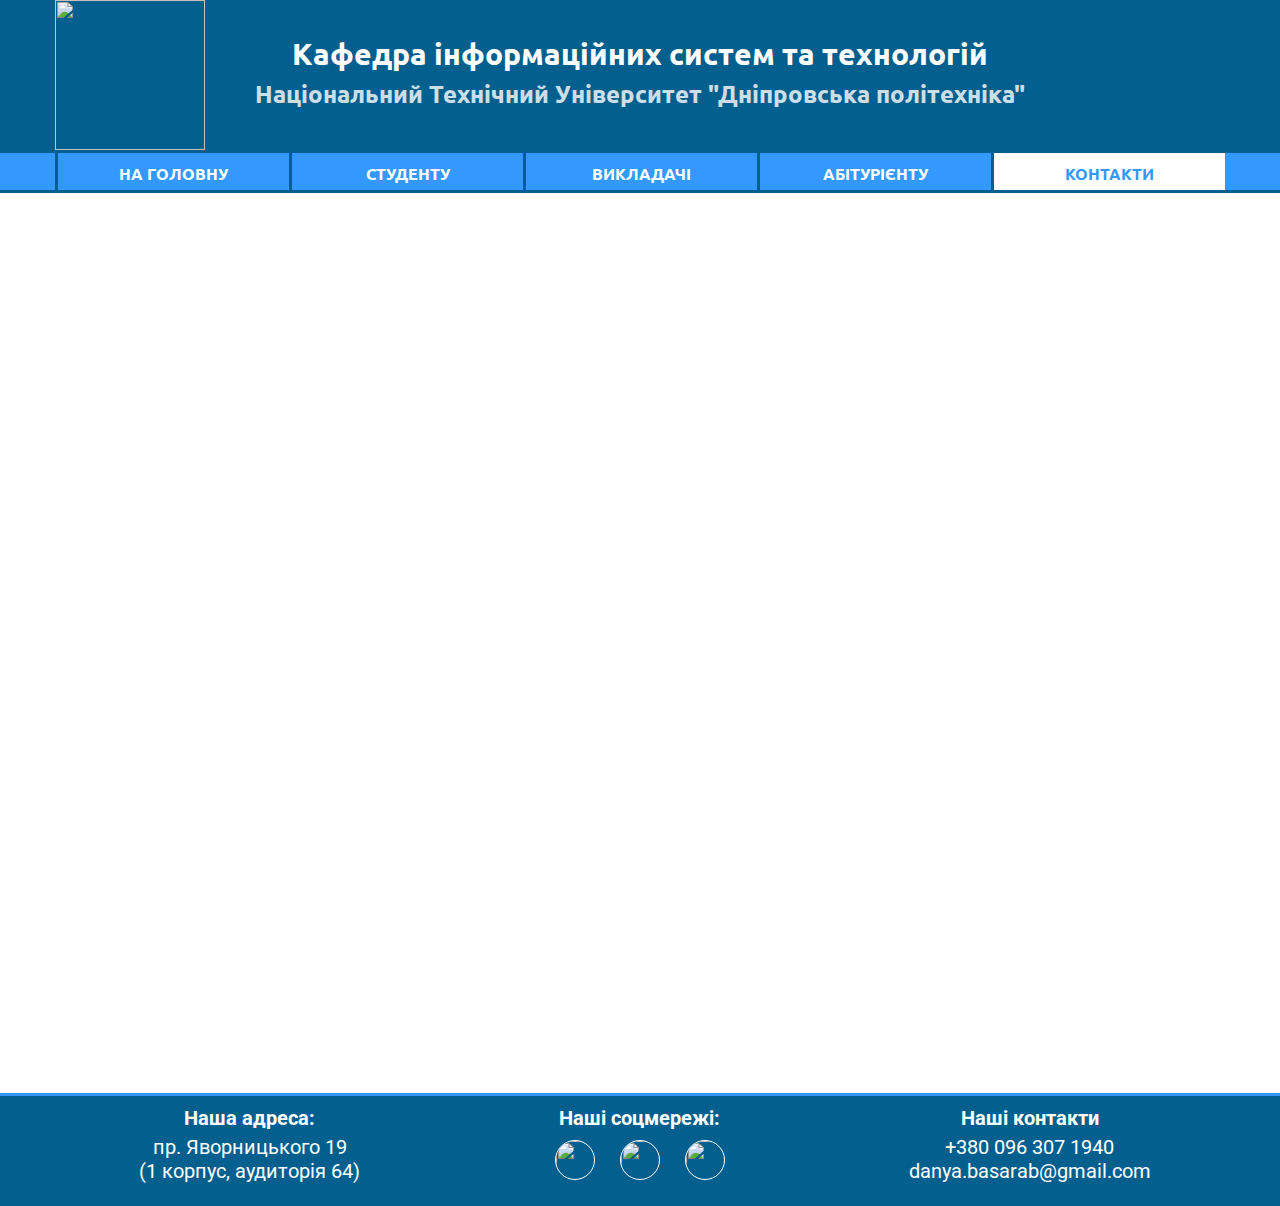
==== NTUDP/contacts.html @ 64e6a7e3 "added almost all ist-pages" ====
<!DOCTYPE html>
<html lang="ukr">
<head>
    <meta charset="UTF-8">
    <link rel="stylesheet" href="..//NTUDP/contacts.css">
    <link href="https://fonts.googleapis.com/css?family=Roboto:400,700|Ubuntu:400,700&display=swap&subset=cyrillic" rel="stylesheet">
    <link rel="shortcut icon" href="../NTUDP/images/ist/favicon.ico">
    <title>Кафедра інформаційних систем та технологій</title>
</head>
<body>
    <header class="header">
        <div class="container">
            <div class="header__inner">
                <a href="ist.html">
                    <img src="../NTUDP/images/ist/logo ist.png" alt="" class="logo__img">
                </a>
                    <div class="header__text">
                        <h1 class="header__title">Кафедра інформаційних систем та технологій</h1>
                        <a href="https://bas1k.github.io/ntudp.github.io/NTUDP/">
                            <h2 class="header__subtitle">Національний Технічний Університет "Дніпровська політехніка"</h2>
                        </a>
                    </div>
            </div>
        </div>
    </header>
    
    <nav class="nav">
        <div class="container">
                
            <div class="nav__inner">
                <a href="ist.html" class="nav__link">На ГОЛОВНУ</a>
                <a href="ist-student.html" class="nav__link">Студенту</a>
                <a href="ist_teachers.html" class="nav__link">Викладачі</a>
                <a href="ist-abit.html" class="nav__link">Абітурієнту</a>
                <a href="#" class="current__link">Контакти</a>
            </div>
        </div>
    </nav>
<!-- end of nav -->


<!-- contacts -->
<div class="contacts">
        <h1 class="main__title">Як нас знайти</h1>
    <div class="container">
        <div class="contacts__inner">
            <div class="contacts__item">
                <div id="map"> </div>
            </div>

            <script>
                // Initialize and add the map
                function initMap() {
                  // The location of Uluru
                  var uluru = {lat: 48.4553546, lng: 35.0614913};
                  // The map, centered at Uluru
                  var map = new google.maps.Map(
                      document.getElementById('map'), {zoom: 17, center: uluru});
                  // The marker, positioned at Uluru
                  var marker = new google.maps.Marker({position: uluru, map: map});
                }
                    </script>
                    <!--Load the API from the specified URL
                    * The async attribute allows the browser to render the page while the API loads
                    * The key parameter will contain your own API key (which is not needed for this tutorial)
                    * The callback parameter executes the initMap() function
                    -->
                    <script async defer
                    src="https://maps.googleapis.com/maps/api/js?key=AIzaSyCRislT-GmVPrf7hUP4Vuy8scS-N_7NbyY&callback=initMap">
                    </script>

            <div class="contacts__item">
                <div class="contacts__text">
                    
                </div>
            </div>
        </div>
    </div>
</div>
<!-- /contacts -->

<!-- footer -->
    <footer class="footer">
        <div class="container">
            <div class="footer__inner">
                <div class="footer__item">
                    <div class="footer__text">
                        <p class="footer__title">Наша адреса:</p>
                        <p>пр. Яворницького 19</p>
                        <p>(1 корпус, аудиторія 64)</p>
                    </div>
                </div>
                <div class="footer__item">
                        <div class="footer__text">
                            <p class="footer__title">Наші соцмережі:</p>
                            <a href="https://www.instagram.com ">
                                <img src="../NTUDP/images/ist/Instagram_icon.png" alt="" class="footer__social">
                            </a>
                            <a href="https://www.telegram.org ">
                                <img src="../NTUDP/images/ist/telegram_PNG2.png" alt="" class="footer__social">
                            </a>
                            <a href="https://www.facebook.com">
                                <img src="../NTUDP/images/ist/FB-f-Logo__blue_512.png" alt="" class="footer__social">
                            </a>
                        </div>
                </div>
                <div class="footer__item">
                        <div class="footer__text">
                            <p class="footer__title">Наші контакти</p>
                            <p>+380 096 307 1940</p>
                            <p>danya.basarab@gmail.com</p>
                        </div>
                </div>  
            </div>
        </div>
    </footer>
   
</body>
</html>
---- NTUDP/contacts.css ----
body{
    margin: 0;
    background-color: #fff;
    font-family: 'Ubuntu', sans-serif;
    
}
h1,h2,h3,h4,h5,h6,p{
    margin: 0;
}
a{
    text-decoration: none;
    color: #fff;
    
}

*,
*:before,
*:after{
    box-sizing: border-box;
}

/* end of general settings */

/* container */
.container{
    width: 100%;
    max-width: 1200px;
    margin: 0 auto;
    padding: 0 15px;
    
}

/* */ 
.header{
    text-align: center;
    color: white;
    background-color: #035f8e;
   
}
.header__inner{
    display: flex;
    justify-content: space-between;
    background-color: #035f8e;
}
.header__text{
    margin-top: 35px;
    margin-right: 200px;
}
.logo__img{
    width: 150px;
    height: 150px;
    
}
.header__title{
    font-size: 30px;
    font-weight: 700;
    margin-bottom: 5px;
}
.header__subtitle{
    opacity: .8;
}
.header__subtitle:hover{
    opacity: 1;
}
/* end of header */

/* nav */
.nav{
    text-align: center;
    height: 40px;
    color: #fff;
    background-color: #3399ff;
    
    border-bottom: #035f8e 3px solid;
    /*
    border-top: #035f8e 3px solid;
    */

    /*
    margin-bottom: 10px;
    */
    
}
.nav__inner{
   display: flex;
   justify-content: space-between; 
   text-transform: uppercase;
   align-items: center;
   background-color: #3399ff;  
}
.nav__link{
    padding-top: 10px;
    height: 40px;
    width: 20%;
    font-weight: 700;
    border-left: #035f8e 3px solid;
    border-bottom: #035f8e 3px solid;
}
.current__link{
    background-color:#fff;
    color: #3399ff;
    padding-top: 10px;
    height: 40px;
    width: 20%;
    font-weight: 700;
    border-left: #035f8e 3px solid;
    border-bottom: #035f8e 3px solid;
}
.current__link:hover{
    transition: .2s;
    color:#3399ff;
    background-color: #fff;
}

.nav__link:last-child{
    border-right: #035f8e 3px solid;
}

.nav__link:hover{
    transition: .2s;
    color:#3399ff;
    background-color: #fff;
}
/*  end of nav */

.main__title{
    padding-top: 10px;
    text-align: center;
   
    font-weight: 700;
    font-size: 50px;
    padding-bottom: 30px;
}
/*  end of navbar*/

/* contacts */
.contacts{
    color: white;
    height: 100vh;
    text-align: center;
    background:url(../NTUDP/images/galery/2-korpus.jpg);
    background-repeat: no-repeat;
    background-size: cover;
}
.contacts__inner{
    display: flex;
    justify-content: space-between;
}
.contacts__item{
    width: 50%;
    height: 90%;
    max-height: 500px;
}
.contacts__text{
    padding-top: 50px;
    max-width: 300px;
    max-height: 700px;
    height: 50vh;
    font-size: 25px;
    font-weight: 600;
}
#map{
    max-width: 300px;
    max-height: 300px;
    width: 100%;
    height: 100%;
    background: white;
}
/* end of contacts */

/* footer */

.footer{
    font-family: 'Roboto', sans-serif;
    border-top: #3399ff 3px solid;
    background-color: #035f8e;
    color: #fff;
    font-size: 20px;
    display: flex;
    justify-content: space-between;
    text-align: center;
    
}
.footer__inner{
    display: flex;
    justify-content: space-between;
    height: 110px;
    text-align: center;
}
.footer__item{
    width: 33.33333%;
}
.footer__title{
    font-weight: 700;
    margin-bottom: 5px;
}
.footer__text{

    margin-top: 10px;
}
.footer__social{
    width: 40px;
    height:40px;
    margin: 5px 10px;
    border: 1.5px solid white;
    border-radius: 100px;
    
}
.footer__social:hover{
    border: 3px solid white;
    transition: .2s;
    
}
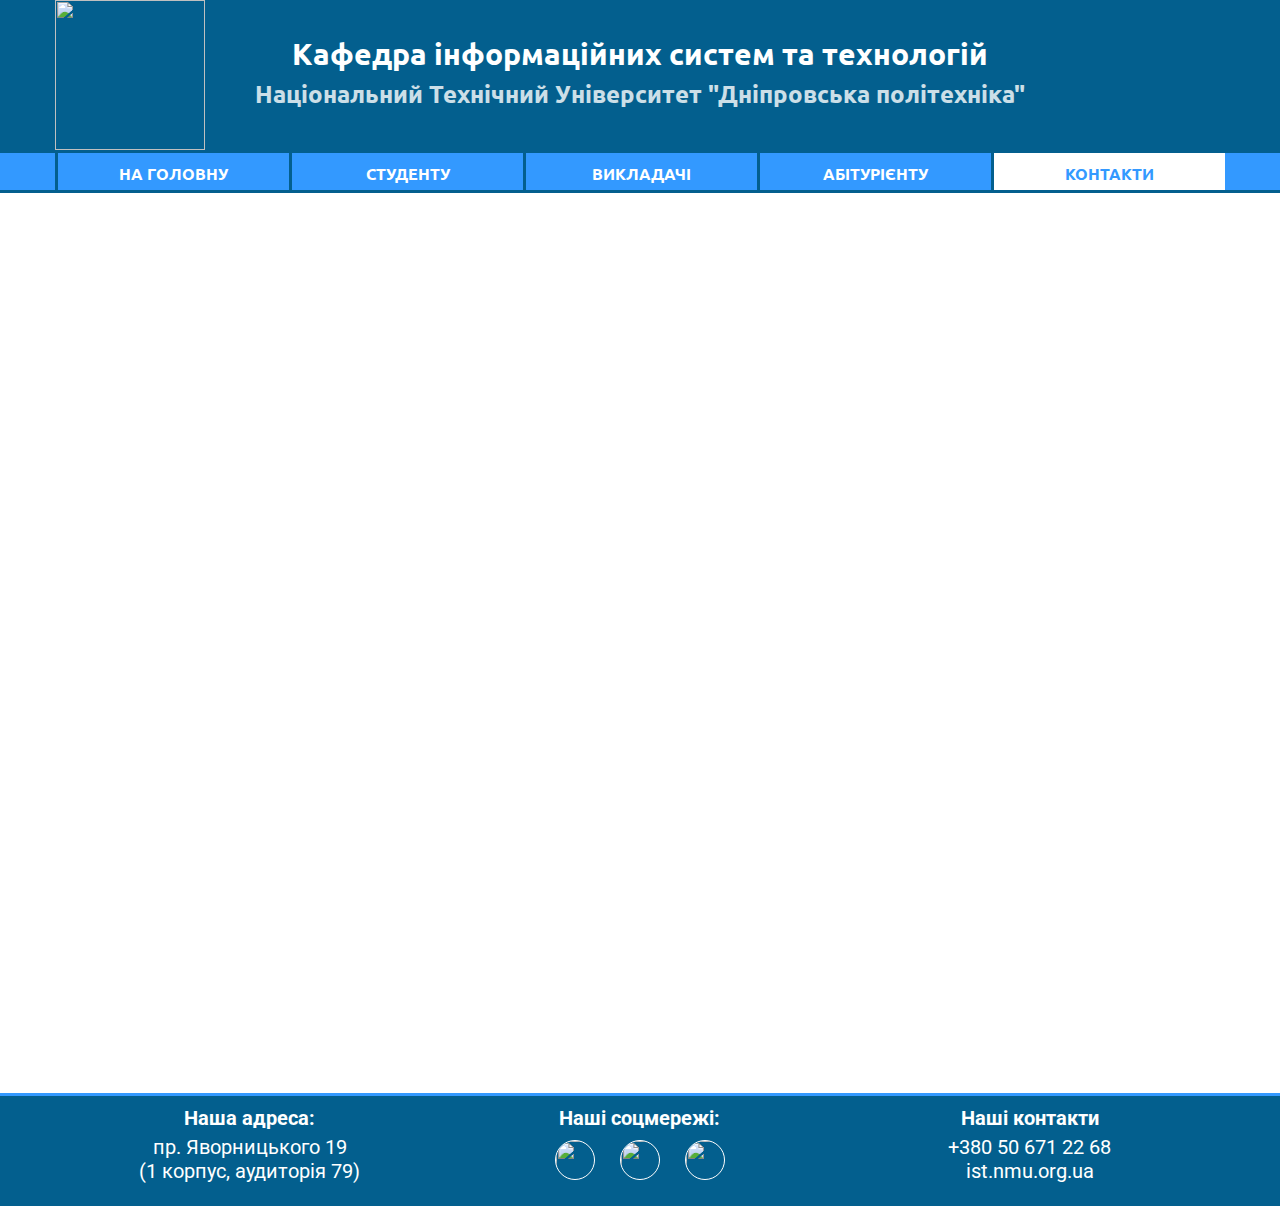
==== commit 07d2f8f1: "Add files via upload" ====
--- a/NTUDP/contacts.html
+++ b/NTUDP/contacts.html
@@ -5,6 +5,7 @@
     <link rel="stylesheet" href="..//NTUDP/contacts.css">
     <link href="https://fonts.googleapis.com/css?family=Roboto:400,700|Ubuntu:400,700&display=swap&subset=cyrillic" rel="stylesheet">
     <link rel="shortcut icon" href="../NTUDP/images/ist/favicon.ico">
+    
     <title>Кафедра інформаційних систем та технологій</title>
 </head>
 <body>
@@ -41,79 +42,53 @@
 
 <!-- contacts -->
 <div class="contacts">
-        <h1 class="main__title">Як нас знайти</h1>
+        <h1 class="main__title">Назва секції</h1>
     <div class="container">
         <div class="contacts__inner">
-            <div class="contacts__item">
-                <div id="map"> </div>
-            </div>
+            
 
-            <script>
-                // Initialize and add the map
-                function initMap() {
-                  // The location of Uluru
-                  var uluru = {lat: 48.4553546, lng: 35.0614913};
-                  // The map, centered at Uluru
-                  var map = new google.maps.Map(
-                      document.getElementById('map'), {zoom: 17, center: uluru});
-                  // The marker, positioned at Uluru
-                  var marker = new google.maps.Marker({position: uluru, map: map});
-                }
-                    </script>
-                    <!--Load the API from the specified URL
-                    * The async attribute allows the browser to render the page while the API loads
-                    * The key parameter will contain your own API key (which is not needed for this tutorial)
-                    * The callback parameter executes the initMap() function
-                    -->
-                    <script async defer
-                    src="https://maps.googleapis.com/maps/api/js?key=AIzaSyCRislT-GmVPrf7hUP4Vuy8scS-N_7NbyY&callback=initMap">
-                    </script>
 
-            <div class="contacts__item">
-                <div class="contacts__text">
-                    
-                </div>
-            </div>
+            
         </div>
     </div>
 </div>
 <!-- /contacts -->
 
 <!-- footer -->
-    <footer class="footer">
-        <div class="container">
-            <div class="footer__inner">
-                <div class="footer__item">
+<footer class="footer">
+    <div class="container">
+        <div class="footer__inner">
+            <div class="footer__item">
+                <div class="footer__text">
+                    <p class="footer__title">Наша адреса:</p>
+                    <p>пр. Яворницького 19</p>
+                    <p>(1 корпус, аудиторія 79)</p>
+                </div>
+            </div>
+            <div class="footer__item">
                     <div class="footer__text">
-                        <p class="footer__title">Наша адреса:</p>
-                        <p>пр. Яворницького 19</p>
-                        <p>(1 корпус, аудиторія 64)</p>
+                        <p class="footer__title">Наші соцмережі:</p>
+                        <a href="https://www.instagram.com ">
+                            <img src="../NTUDP/images/ist/Instagram_icon.png" alt="" class="footer__social">
+                        </a>
+                        <a href="https://www.telegram.org ">
+                            <img src="../NTUDP/images/ist/telegram_PNG2.png" alt="" class="footer__social">
+                        </a>
+                        <a href="https://www.facebook.com">
+                            <img src="../NTUDP/images/ist/FB-f-Logo__blue_512.png" alt="" class="footer__social">
+                        </a>
                     </div>
-                </div>
-                <div class="footer__item">
-                        <div class="footer__text">
-                            <p class="footer__title">Наші соцмережі:</p>
-                            <a href="https://www.instagram.com ">
-                                <img src="../NTUDP/images/ist/Instagram_icon.png" alt="" class="footer__social">
-                            </a>
-                            <a href="https://www.telegram.org ">
-                                <img src="../NTUDP/images/ist/telegram_PNG2.png" alt="" class="footer__social">
-                            </a>
-                            <a href="https://www.facebook.com">
-                                <img src="../NTUDP/images/ist/FB-f-Logo__blue_512.png" alt="" class="footer__social">
-                            </a>
-                        </div>
-                </div>
-                <div class="footer__item">
-                        <div class="footer__text">
-                            <p class="footer__title">Наші контакти</p>
-                            <p>+380 096 307 1940</p>
-                            <p>danya.basarab@gmail.com</p>
-                        </div>
-                </div>  
             </div>
+            <div class="footer__item">
+                    <div class="footer__text">
+                        <p class="footer__title">Наші контакти</p>
+                        <p>+380 50 671 22 68</p>
+                        <p>ist.nmu.org.ua</p>
+                    </div>
+            </div>  
         </div>
-    </footer>
-   
+    </div>
+</footer>
+
 </body>
 </html>
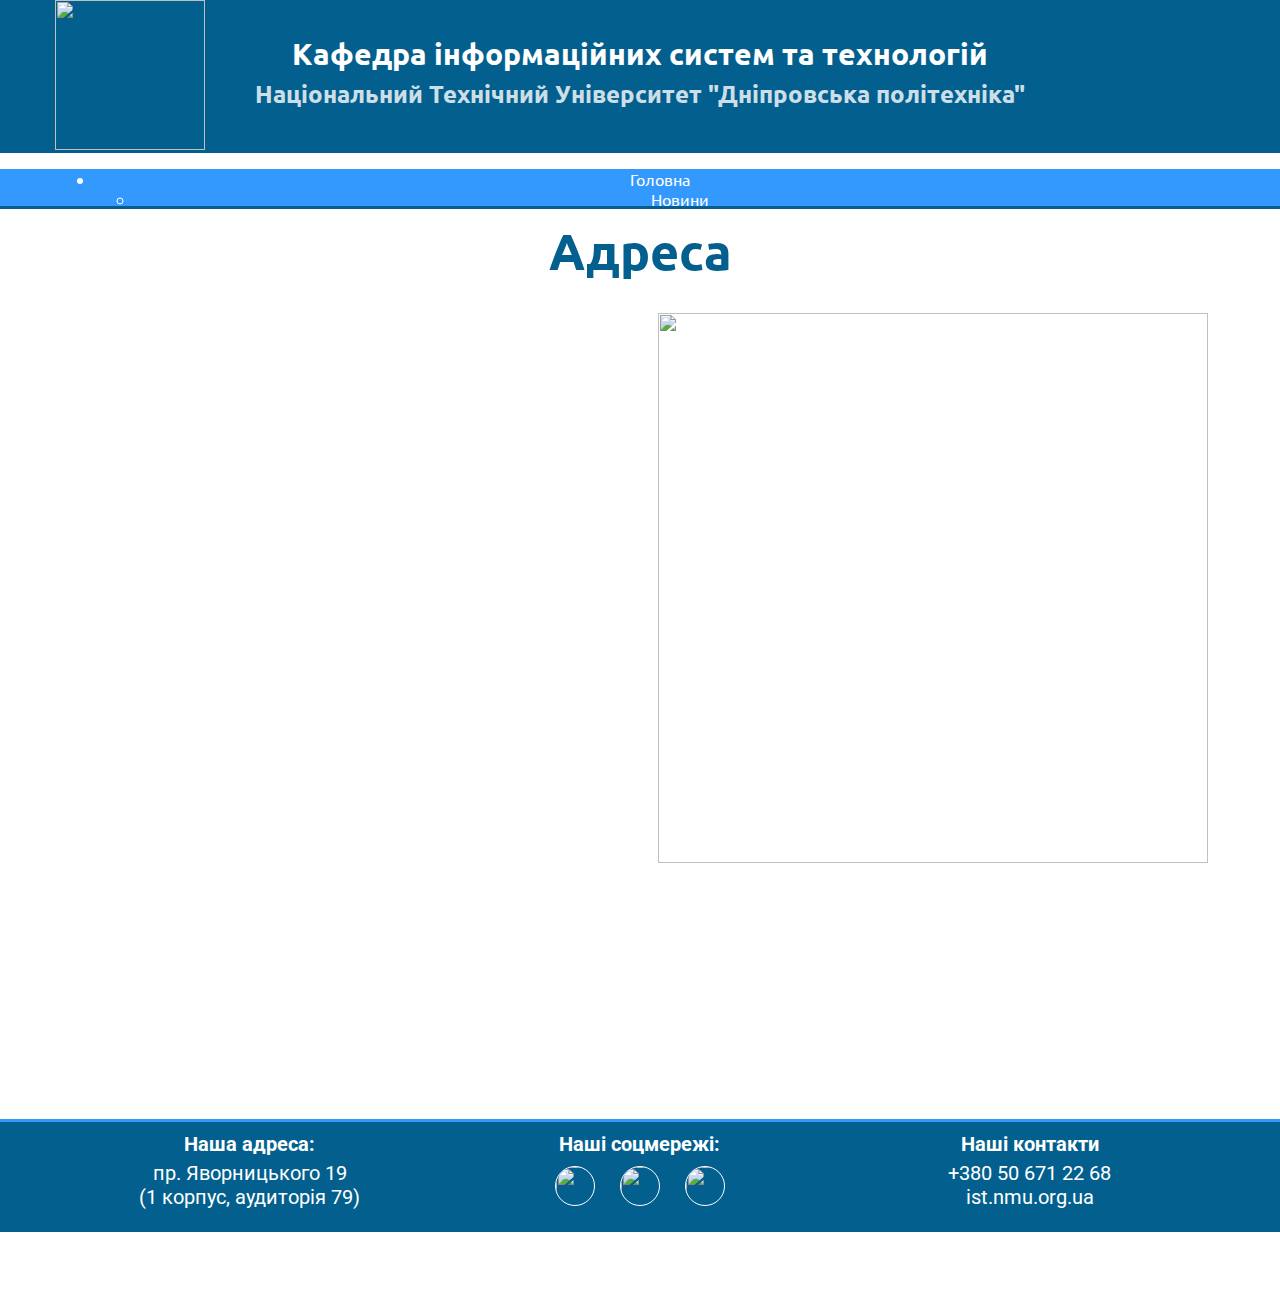
==== commit d070e2fb: "Add files via upload" ====
--- a/NTUDP/contacts.html
+++ b/NTUDP/contacts.html
@@ -4,6 +4,7 @@
     <meta charset="UTF-8">
     <link rel="stylesheet" href="..//NTUDP/contacts.css">
     <link href="https://fonts.googleapis.com/css?family=Roboto:400,700|Ubuntu:400,700&display=swap&subset=cyrillic" rel="stylesheet">
+    <link rel="stylesheet" href="../NTUDP/ist.css">
     <link rel="shortcut icon" href="../NTUDP/images/ist/favicon.ico">
     
     <title>Кафедра інформаційних систем та технологій</title>
@@ -27,14 +28,31 @@
     
     <nav class="nav">
         <div class="container">
-                
-            <div class="nav__inner">
-                <a href="ist.html" class="nav__link">На ГОЛОВНУ</a>
-                <a href="ist-student.html" class="nav__link">Студенту</a>
-                <a href="ist_teachers.html" class="nav__link">Викладачі</a>
-                <a href="ist-abit.html" class="nav__link">Абітурієнту</a>
-                <a href="#" class="current__link">Контакти</a>
-            </div>
+            <ul>
+                <li class="nav__main__link"><a href="../NTUDP/ist.html" class="link">Головна</a>
+                    <ul class="submenu">
+                        <li class="nav__small__link"><a href="ist.html#news">Новини</a></li>
+                        <li class="nav__small__link"><a href="ist.html#history">Про факультет</a></li>
+                        <li class="nav__small__link"><a href="ist.html#partners">Наші партнери</a></li>
+                    </ul>
+                </li>
+                <li class="nav__main__link"><a href="../NTUDP/ist-student.html" class="link">Студенту</a>
+                    <ul class="submenu">
+                        <li class="nav__small__link"><a href="ist-student.html#student" >Корисні файли</a></li>
+                        <li class="nav__small__link"><a href="ist-student.html#erasmus">Erasmus+</a></li>
+                        <li class="nav__small__link"><a href="ist-student.html#courses">Відкриті IT-курси</a></li>
+                    </ul>
+                </li>
+                <li class="nav__main__link"><a href="../NTUDP/ist_teachers.html" class="link">Викладачі</a></li>
+                <li class="nav__main__link"><a href="../NTUDP/ist-abit.html" class="link">Абітурієнту</a>
+                    <ul class="submenu">
+                        <li class="nav__small__link"><a href="ist-abit.html#subjects">Чому ми навчаємо?</a></li>
+                        <li class="nav__small__link"><a href="ist-abit.html#work">Ким стане випускник?</a></li>
+                        <li class="nav__small__link"><a href="ist-abit.html#zno">ЗНО для вступу</a></li>
+                    </ul>
+                </li>
+                <li class="nav__main__link"><a href="../NTUDP/contacts.html" class="link">Адреса</a></li>
+            </ul>
         </div>
     </nav>
 <!-- end of nav -->
@@ -42,14 +60,27 @@
 
 <!-- contacts -->
 <div class="contacts">
-        <h1 class="main__title">Назва секції</h1>
+        <h1 class="main__title">Адреса</h1>
     <div class="container">
         <div class="contacts__inner">
-            
+            <div class="contacts__item">
+                <div id="map" style="width:550px; height:550px;" class="contacts__img"></div>
+                <div class="contacts__text">
+                <h3 style="font-size: 24px;">Адреса кафедри:</h3>
+                <p>пр. Д. Яворницького, 19, 1 корп., 2 поверх, ауд. 79</p> 
+                <p>місто Дніпро</p>  
+                </div>
+            </div>
+            <div class="contacts__item">
+                <img src="../NTUDP/images/map-fit v 4.1.2.jpg" alt="" style="width: 550px; height: 550px;" class="contacts__img">
+                <div class="contacts__text">
+                <h3 style="font-size: 24px;">Як доїхати?</h3>
+                <p>Трамвай №1 (зупинка "Історичний музей")</p>
+                <p>Автобуси №101А, №87Б</p>
+                </div>
+            </div>
 
-
-            
-        </div>
+        </div>   
     </div>
 </div>
 <!-- /contacts -->
@@ -90,5 +121,18 @@
     </div>
 </footer>
 
+<script src="https://maps.api.2gis.ru/2.0/loader.js?pkg=full"></script>
+<script type="text/javascript">
+    var map;
+
+    DG.then(function () {
+        map = DG.map('map', {
+            center: [48.45566471637357,35.061213164001444],
+            zoom: 17
+        });
+
+        DG.marker([48.45566471637357,35.061213164001444]).addTo(map).bindPopup('Кафедра інформаційних систем та технологій (НТУ ДП")');
+    });
+</script>
 </body>
 </html>
--- a/NTUDP/ist.css
+++ b/NTUDP/ist.css
@@ -0,0 +1,270 @@
+/*
+font-family: 'Ubuntu', sans-serif;
+font-family: 'Roboto', sans-serif;
+/
+/* general settings */
+body{
+    margin: 0;
+    background-color: #fff;
+    font-family: 'Ubuntu', sans-serif;
+    min-width: 1200px;
+    
+}
+h1,h2,h3,h4,h5,h6,p{
+    margin: 0;
+}
+a{
+    text-decoration: none;
+    color: #fff;
+    
+}
+
+*,
+*:before,
+*:after{
+    box-sizing: border-box;
+}
+
+/* end of general settings */
+
+/* container */
+.container{
+    width: 100%;
+    max-width: 1200px;
+    margin: 0 auto;
+    padding: 0 15px;
+    
+}
+    
+/* end of container */
+
+/* header */
+.header{
+    text-align: center;
+    color: white;
+    background-color: #035f8e;
+   
+}
+.header__inner{
+    display: flex;
+    justify-content: space-between;
+    background-color: #035f8e;
+}
+.header__text{
+    margin-top: 35px;
+    margin-right: 200px;
+}
+.logo__img{
+    width: 150px;
+    height: 150px;
+    
+}
+.header__title{
+    font-size: 30px;
+    font-weight: 700;
+    margin-bottom: 5px;
+}
+.header__subtitle{
+    opacity: .8;
+}
+.header__subtitle:hover{
+    opacity: 1;
+}
+/* end of header */
+
+/* nav */
+.nav{
+    text-align: center;
+    height: 40px;
+    color: #fff;
+    background-color: #3399ff;
+    display: wrap;
+    flex-wrap: wrap;;
+    border-bottom: #035f8e 3px solid;
+    /*
+    border-top: #035f8e 3px solid;
+    */
+
+    /*
+    margin-bottom: 10px;
+    */
+    
+}
+.nav__inner{
+   display: flex;
+   justify-content: space-between; 
+   text-transform: uppercase;
+   align-items: center;
+   background-color: #3399ff;
+  
+  
+  
+   
+}
+.current__link{
+    background-color:#fff;
+    color: #3399ff;
+    padding-top: 10px;
+    height: 40px;
+    width: 20%;
+    font-weight: 700;
+    border-left: #035f8e 3px solid;
+    border-bottom: #035f8e 3px solid;
+}
+.nav__link{
+    padding-top: 10px;
+    height: 40px;
+    width: 20%;
+    font-weight: 700;
+    border-left: #035f8e 3px solid;
+    border-bottom: #035f8e 3px solid;
+    
+
+
+}
+.nav__link:last-child{
+    border-right: #035f8e 3px solid;
+}
+.nav__link:hover{
+    transition: .2s;
+    color:#3399ff;
+    background-color: #fff;
+}
+/* end of nav */
+
+/* galery */
+.galery{
+    
+    display: table;
+    min-height: 530px;
+    width: 100%;
+    background: url(../NTUDP/images/galery/3.jpg);
+    
+    background-size: cover;
+    
+}
+.wrap__block{
+   display: table-cell;
+    
+    vertical-align: middle;
+    text-align: center;
+    
+}
+.galery__text{
+    color: #fff;
+    font-weight: 700;
+    font-size: 82px;
+}
+/* end of galery */
+
+
+/* news */
+.main__title{
+    padding-top: 10px;
+    text-align: center;
+    color: #035f8e;
+    font-weight: 700;
+    font-size: 50px;
+    padding-bottom: 30px;
+}
+.news{
+    height: auto;
+    text-align: center;
+    padding-top: 0;
+}
+.news__inner{
+    display: flex;
+    justify-content: space-between;
+    flex-wrap: wrap;
+}
+.news__item{
+    
+    padding-bottom: 10px;
+    width:50%;
+    display: flex;
+    justify-content: space-between;
+}
+.news__item:hover{
+    background-color: #3399ff;
+    transition: .3s;
+    color: #fff;
+   
+
+}
+.news__item:hover .news__title{
+    color:white;
+    font-size: 22px;
+}
+.news__item:hover .news__img{
+    transition: .3s;
+    border-radius: 10%;
+    border: 3px white solid;
+}
+.news__img{
+    margin-top: 10px;
+    margin-left: 5px;
+    height: 150px;
+    width: 170px;
+    
+   
+}
+
+.news__text{
+    margin: 15px 10px;
+}
+.news__title{
+    color: #035f8e;
+    font-weight: 700;
+    font-size: 20px;
+    margin-bottom: 5px;
+}
+.news__subtitle{
+    opacity: 0.9;
+}
+
+/* end of news */
+
+
+/* footer */
+.footer{
+    font-family: 'Roboto', sans-serif;
+    margin-top: 10px;
+    background-color: #035f8e;
+    color: #fff;
+    font-size: 20px;
+    display: flex;
+    justify-content: space-between;
+    text-align: center;
+    
+}
+.footer__inner{
+    display: flex;
+    justify-content: space-between;
+    height: 110px;
+    text-align: center;
+}
+.footer__item{
+    width: 33.33333%;
+}
+.footer__title{
+    font-weight: 700;
+    margin-bottom: 5px;
+}
+.footer__text{
+
+    margin-top: 10px;
+}
+.footer__social{
+    width: 40px;
+    height:40px;
+    margin: 5px 10px;
+    border: 1.5px solid white;
+    border-radius: 100px;
+    
+}
+.footer__social:hover{
+    border: 3px solid white;
+    transition: .2s;
+    
+}
+/* end of footer */